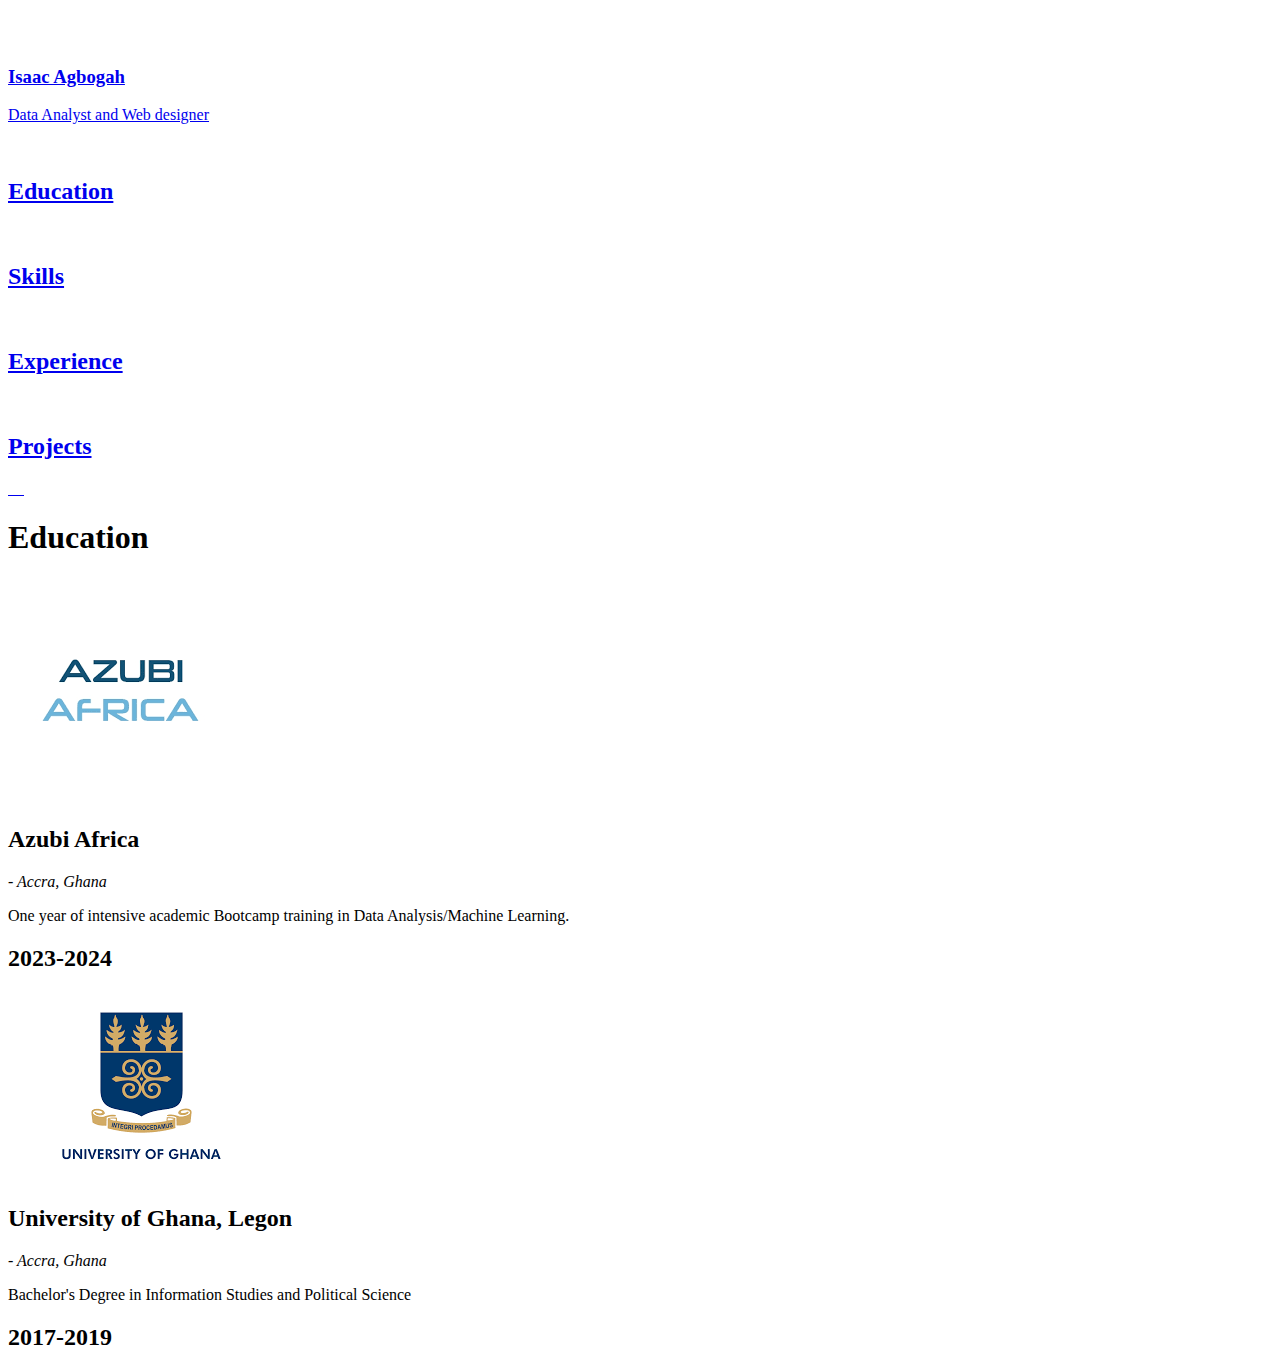
==== education.html @ 0e4ab383 "updated README.txt" ====
<!DOCTYPE html>
<html lang="en">

<head>
  <meta charset="UTF-8" />
  <meta name="viewport" content="width=device-width, initial-scale=1.0" />
  <title>&#x1F4BB Isaac - Glassmorphism Portfolio</title>
  <link rel="preconnect" href="https://fonts.gstatic.com" />
  <link href="https://fonts.googleapis.com/css2?family=Poppins:wght@400;500;700&display=swap" rel="stylesheet" />
  <link rel="stylesheet" href="./style.css" />
</head>

<body>
  <main>
    <section class="glass">
      <div class="dashboard">
        <div>
          <a href="index.html">
            <img src="https://media.licdn.com/dms/image/D4D03AQGTbh4LkD8vTQ/profile-displayphoto-shrink_800_800/0/1692563426840?e=1700697600&v=beta&t=qqT79AWZ4PXwcmpHjVdBAdr_jCJsrwUTpvvcDeTTC6c" alt="" width="130px"
              style="border-radius: 50%; margin-top: 25px; margin-bottom: 10px;" />
            <h3>Isaac Agbogah</h3>
            <p>Data Analyst and Web designer</p>
          </a>
        </div>
        <div class="links">
          <a href="education.html">
            <div class="link">
              <img src="./images/education.png" width="40px" alt="" />
              <h2>Education</h2>
            </div>
          </a>
          <a href="skills.html">
            <div class="link">
              <img src="./images/skills.png" width="40px" alt="" />
              <h2>Skills</h2>
            </div>
          </a>
          <a href="experience.html">
            <div class="link">
              <img src="./images/experience.png" width="37px" alt="" />
              <h2>Experience</h2>
            </div>
          </a>
          <a href="projects.html">
            <div class="link">
              <img src="./images/projects.png" width="37px" alt="" />
              <h2>Projects</h2>
            </div>
          </a>
        </div>
        <div class="social">
          <a href="https://facebook.com/k.choubari/">
            <img src="./images/facebook.png" alt="" width="20px" />
          </a>
          <a href="https://instagram.com/choubari_/">
            <img src="./images/instagram.png" alt="" width="20px" />
          </a>
          <a href="https://twitter.com/choubari_">
            <img src="./images/twitter.png" alt="" width="20px" />
          </a>
          <a href="https://github.com/choubari/">
            <img src="./images/github.png" alt="" width="20px" />
          </a>
          <a href="https://www.linkedin.com/in/kawtar-choubari-2226b0150/">
            <img src="./images/linkedin.png" alt="" width="20px" />
          </a>
        </div>
      </div>
      <div class="carditems">
        <div class="status">
          <h1>Education</h1>
        </div>
        <div class="cards">
          <div class="card">
            <img src="./images/azubi-logo.png" alt="" />
            <div class="card-info">
              <div>
                <h2>Azubi Africa</h2>
                <i>
                  <p>- Accra, Ghana </p>
                </i>
              </div>
              <p>One year of intensive academic Bootcamp training in Data Analysis/Machine Learning. </p>
            </div>
            <h2 class="percentage">2023-2024</h2>
          </div>
          <div class="card">
            <img src="./images/legon-logo.png" alt="" />
            <div class="card-info">
              <div>
                <h2>University of Ghana, Legon</h2>
                <i>
                  <p>- Accra, Ghana</p>
                </i>
              </div>
              <p>Bachelor's Degree in Information Studies and Political Science</p>
            </div>
            <h2 class="percentage">2017-2019</h2>
          </div>
        </div>
      </div>
    </section>
  </main>
  <div class="circle1"></div>
  <div class="circle2"></div>
</body>

</html>
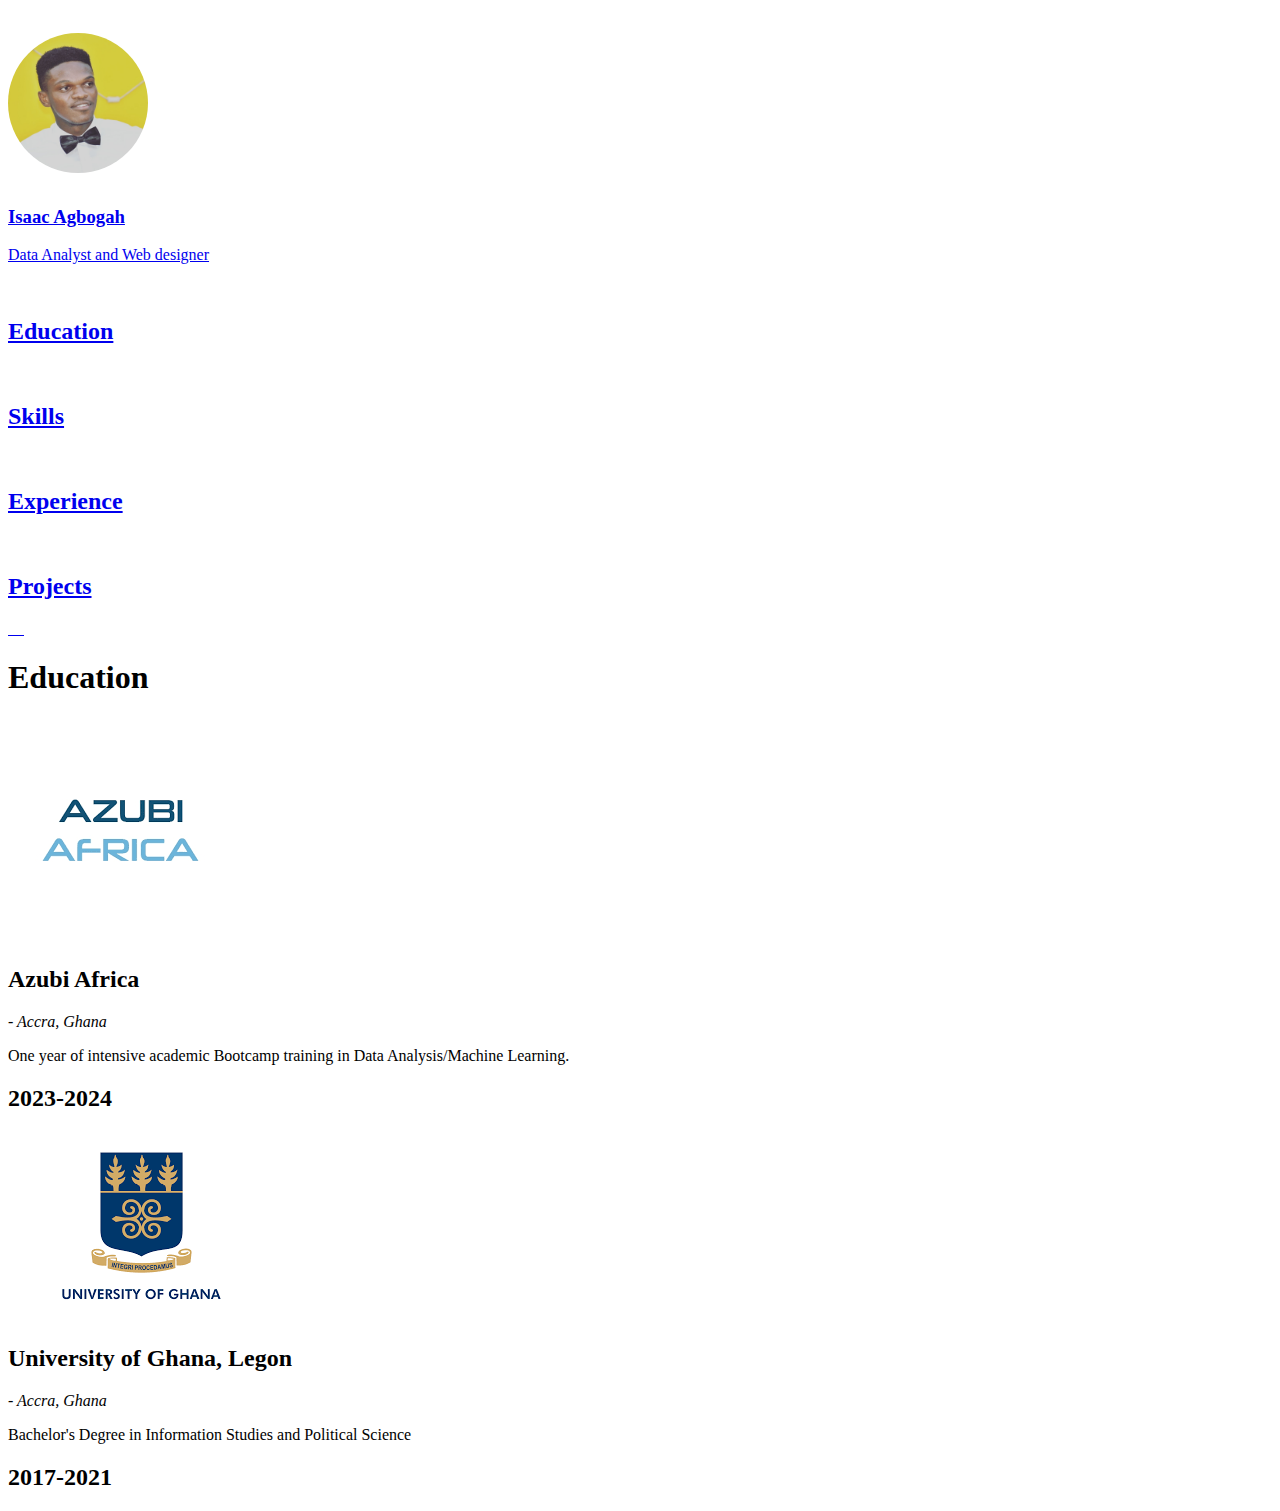
==== commit daffa0fd: "updated Education.html" ====
--- a/education.html
+++ b/education.html
@@ -16,7 +16,7 @@
       <div class="dashboard">
         <div>
           <a href="index.html">
-            <img src="https://media.licdn.com/dms/image/D4D03AQGTbh4LkD8vTQ/profile-displayphoto-shrink_800_800/0/1692563426840?e=1700697600&v=beta&t=qqT79AWZ4PXwcmpHjVdBAdr_jCJsrwUTpvvcDeTTC6c" alt="" width="130px"
+            <img src="./images/rambo.png" alt="" width="140px"
               style="border-radius: 50%; margin-top: 25px; margin-bottom: 10px;" />
             <h3>Isaac Agbogah</h3>
             <p>Data Analyst and Web designer</p>
@@ -49,19 +49,19 @@
           </a>
         </div>
         <div class="social">
-          <a href="https://facebook.com/k.choubari/">
+          <a href="https://facebook.com/fantasticrambo/">
             <img src="./images/facebook.png" alt="" width="20px" />
           </a>
-          <a href="https://instagram.com/choubari_/">
+          <a href="https://instagram.com/fantasticrambo/">
             <img src="./images/instagram.png" alt="" width="20px" />
           </a>
-          <a href="https://twitter.com/choubari_">
+          <a href="https://twitter.com/fantasticrambo">
             <img src="./images/twitter.png" alt="" width="20px" />
           </a>
-          <a href="https://github.com/choubari/">
+          <a href="https://github.com/fantastic-rambo/">
             <img src="./images/github.png" alt="" width="20px" />
           </a>
-          <a href="https://www.linkedin.com/in/kawtar-choubari-2226b0150/">
+          <a href="https://www.linkedin.com/in/isaac-agbogah/">
             <img src="./images/linkedin.png" alt="" width="20px" />
           </a>
         </div>
@@ -95,7 +95,7 @@
               </div>
               <p>Bachelor's Degree in Information Studies and Political Science</p>
             </div>
-            <h2 class="percentage">2017-2019</h2>
+            <h2 class="percentage">2017-2021</h2>
           </div>
         </div>
       </div>
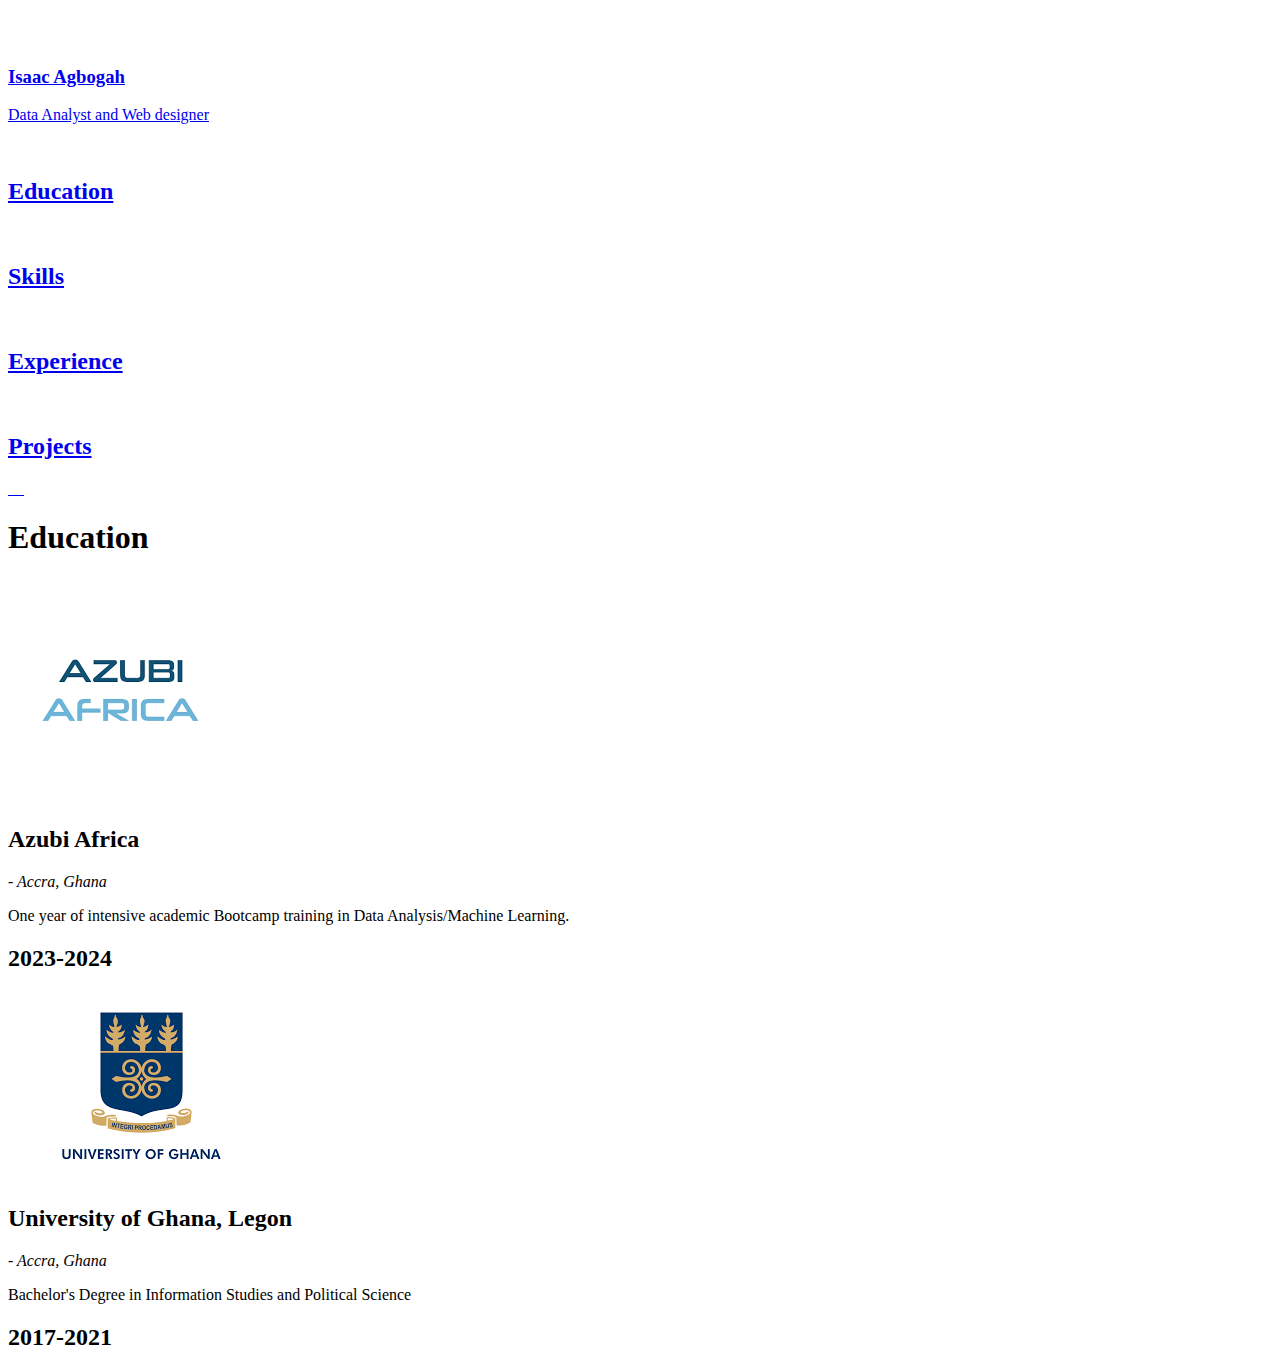
==== commit 4efa7201: "updated Education.html" ====
--- a/education.html
+++ b/education.html
@@ -16,7 +16,7 @@
       <div class="dashboard">
         <div>
           <a href="index.html">
-            <img src="./images/rambo.png" alt="" width="140px"
+            <img src="https://github.com/fantastic-rambo/portfolio/blob/main/images/rambo.png" alt="" width="140px"
               style="border-radius: 50%; margin-top: 25px; margin-bottom: 10px;" />
             <h3>Isaac Agbogah</h3>
             <p>Data Analyst and Web designer</p>
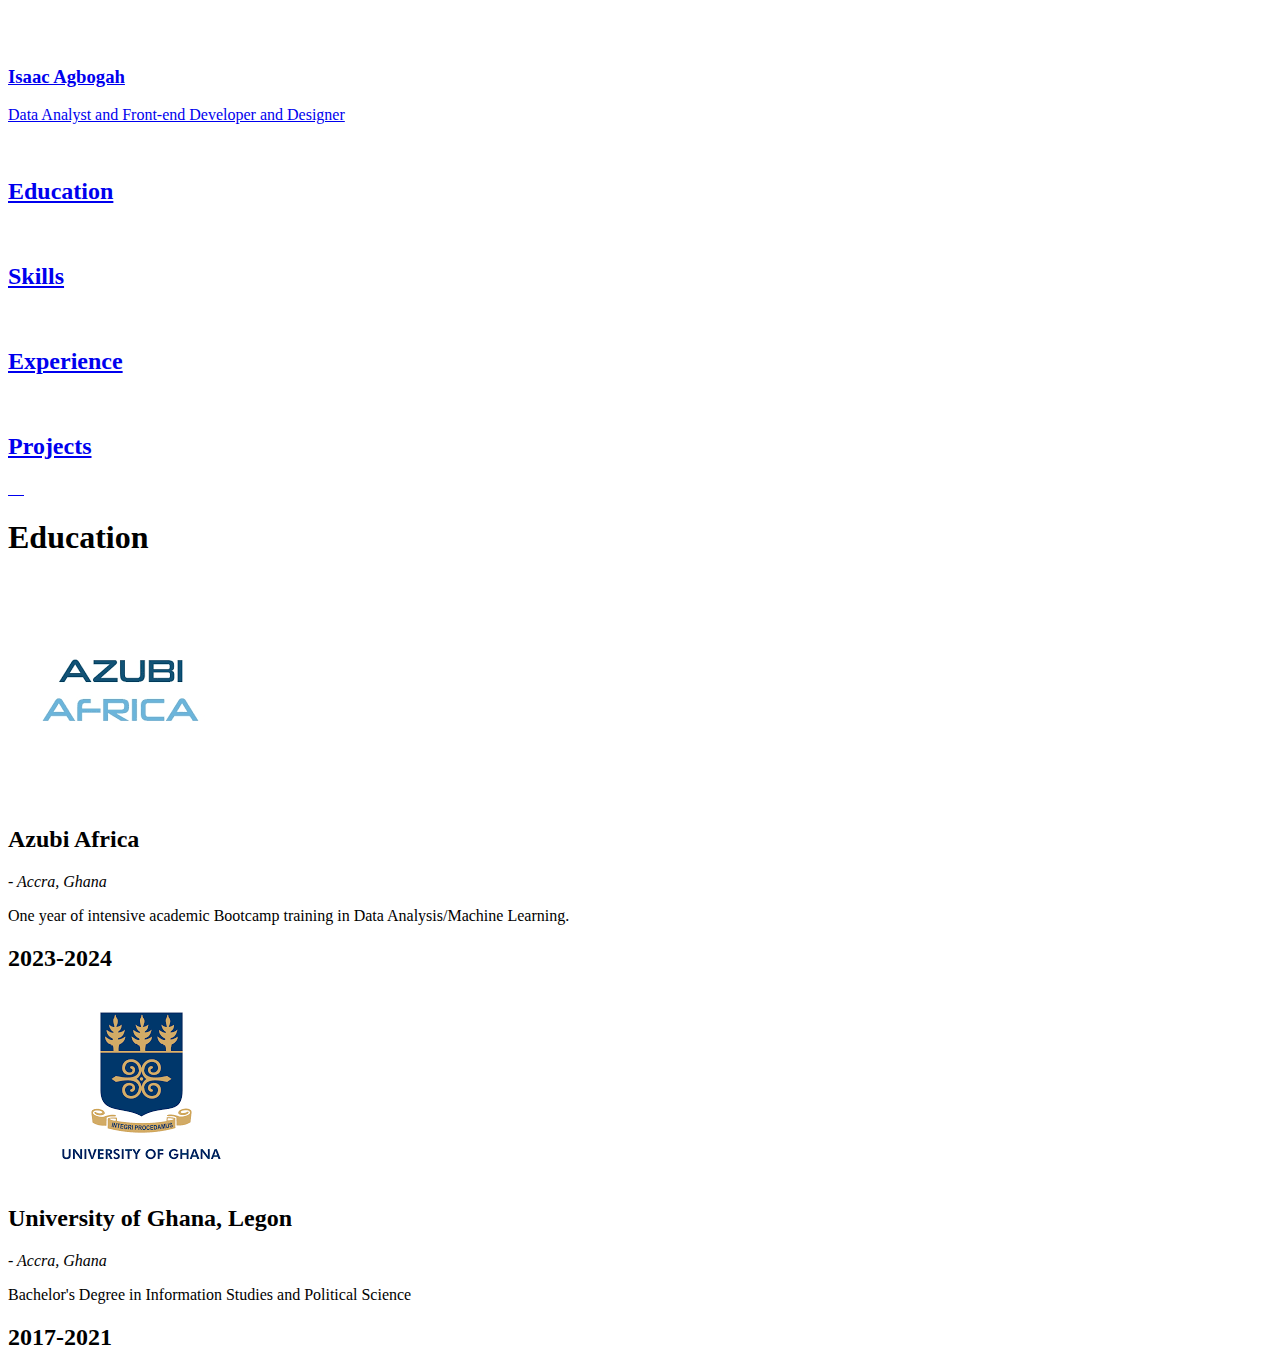
==== commit 3c3178e4: "updated Education.html" ====
--- a/education.html
+++ b/education.html
@@ -4,7 +4,7 @@
 <head>
   <meta charset="UTF-8" />
   <meta name="viewport" content="width=device-width, initial-scale=1.0" />
-  <title>&#x1F4BB Isaac - Glassmorphism Portfolio</title>
+  <title>&#x1F4BB Isaac - Portfolio</title>
   <link rel="preconnect" href="https://fonts.gstatic.com" />
   <link href="https://fonts.googleapis.com/css2?family=Poppins:wght@400;500;700&display=swap" rel="stylesheet" />
   <link rel="stylesheet" href="./style.css" />
@@ -19,7 +19,7 @@
             <img src="https://github.com/fantastic-rambo/portfolio/blob/main/images/rambo.png" alt="" width="140px"
               style="border-radius: 50%; margin-top: 25px; margin-bottom: 10px;" />
             <h3>Isaac Agbogah</h3>
-            <p>Data Analyst and Web designer</p>
+            <p>Data Analyst and Front-end Developer and Designer </p>
           </a>
         </div>
         <div class="links">
